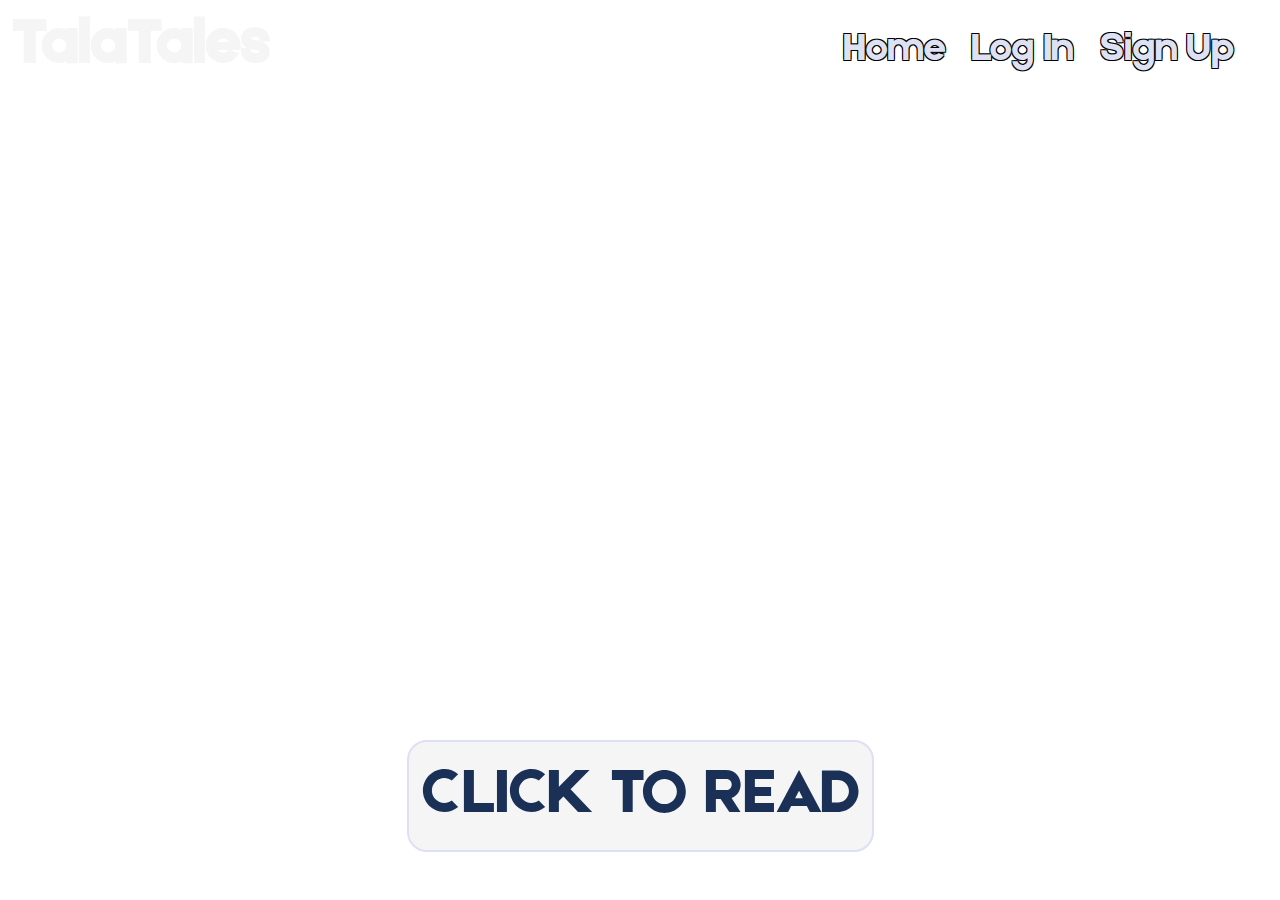
==== index.html @ 78aa2ef5 "Add files via upload" ====
<!DOCTYPE html>
<html lang="en">
    <head>
        <meta charset="utf-8">
        <meta name="viewport" content="width=device-width, initial-scale=1, shrink-to-fit=no">
        <title>TalaTales</title>
        <link rel="stylesheet" href="style/style.css">
        <link href="https://cdn.jsdelivr.net/npm/bootstrap@5.3.3/dist/css/bootstrap.min.css" rel="stylesheet" integrity="sha384-QWTKZyjpPEjISv5WaRU9OFeRpok6YctnYmDr5pNlyT2bRjXh0JMhjY6hW+ALEwIH" crossorigin="anonymous">
        <script src="https://cdn.jsdelivr.net/npm/bootstrap@5.3.3/dist/js/bootstrap.bundle.min.js" integrity="sha384-YvpcrYf0tY3lHB60NNkmXc5s9fDVZLESaAA55NDzOxhy9GkcIdslK1eN7N6jIeHz" crossorigin="anonymous"></script>
        <script src="https://code.jquery.com/jquery-3.7.1.min.js" integrity="sha256-/JqT3SQfawRcv/BIHPThkBvs0OEvtFFmqPF/lYI/Cxo=" crossorigin="anonymous"></script>
    </head>
    <body>
        <div class="container-fluid vh-100 overflow-hidden index">
            <header>
                <nav class="navbar navbar-expand-lg bg-transparent">
                    <h1 class="brand">TalaTales</h1>
                    <button class="navbar-toggler border-none" type="button" data-bs-toggle="offcanvas" data-bs-target="#offcanvasNavbar" aria-controls="offcanvasNavbar" aria-label="Toggle navigation">
                        <svg xmlns="http://www.w3.org/2000/svg" width="28" height="28" fill="#FFFFFF" class="bi bi-list" viewBox="0 0 16 16">
                            <path fill-rule="evenodd" d="M2.5 12a.5.5 0 0 1 .5-.5h10a.5.5 0 0 1 0 1H3a.5.5 0 0 1-.5-.5m0-4a.5.5 0 0 1 .5-.5h10a.5.5 0 0 1 0 1H3a.5.5 0 0 1-.5-.5m0-4a.5.5 0 0 1 .5-.5h10a.5.5 0 0 1 0 1H3a.5.5 0 0 1-.5-.5"/>
                        </svg>
                    </button>
                    <div class="sidebar offcanvas offcanvas-end" tabindex="-1" id="offcanvasNavbar" aria-labelledby="offcanvasNavbarLabel">
                        <div class="offcanvas-header text-lighblue border-bottom">
                            <h1 class="brand" id="offcanvasNavbarLabel">TalaTales</h1>
                            <button type="button" class="btn-close" data-bs-dismiss="offcanvas" aria-label="Close"></button>
                        </div>
                        <div class="offcanvas-body">
                            <ul class="navbar-nav justify-content-end flex-grow-1 pe-3">
                                <li class="nav-item">
                                    <a class="nav-link" href="home.html">Home</a>
                                </li>
                                <li class="nav-item">
                                    <a class="nav-link" href="login.html">Log In</a>
                                </li>
                                <li class="nav-item">
                                    <a class="nav-link" href="signup.html">Sign Up</a>
                                </li>
                            </ul>
                        </div>
                    </div>
                </nav>
            </header>

            <div class="d-flex justify-content-center text-center fixed-bottom mb-5">
                <a href="user/home.html" class="btn index-btn" style="background-color: whitesmoke; color: #1A3057; border: 2px solid #DEE0F3 ; border-radius: 20px;">
                    CLICK TO READ
                </a>
            </div>
        </div>
    </body>
</html>
---- style/style.css ----
@font-face {
    font-family: 'Etna';
    src: url('Etna-Sans-serif.otf') format('opentype');
}
* {
    margin: 0;
    padding: 0;
    box-sizing: border-box;
    scroll-behavior: smooth;
    font-family: 'Etna', sans-serif;
}
.brand {
    font-size: 64px;
    font-weight: bold;
    color: whitesmoke;
}
.navbar-nav .nav-item .nav-link {
    text-shadow: -1px -1px 0 #000000, 1px -1px 0 #000000, -1px 1px 0 #000000, 1px 1px 0 #000000;
    color: #DEE0F3; 
    font-size: 40px;
    text-align: center;
    font-weight: 500;
    padding: 5px 10px;
    margin-right: 10px;
    transition: color 0.3s, border-color 0.3s;
}
.navbar-nav .nav-item .nav-link:hover {
    border-bottom: 2px solid #1A3057;
    color:#1A3057;
}
.navbar-nav .nav-item .link-nav {
    text-decoration: none;
    color: #1A3057; 
    font-size: 32px;
    font-weight: 500;
    padding: 10px 20px;
    margin-right: 10px;
}
.offcanvas-body .ms-auto {
    padding: 10px 20px;
    margin-right: 10px;
}
.log-out {
    text-decoration: none;
    color: #1A3057; 
    font-size: 28px;
    font-weight: 500;
}
.index {
    background: url('https://github.com/Nthnnn26/talatales/blob/main/assets/index.png?raw=true');
    background-blend-mode: multiply;
    background-size: cover;
    background-position: center;
    background-repeat: no-repeat;
}
.search-view {
    background: url('https://github.com/Nthnnn26/talatales/blob/main/assets/search_bg.png?raw=true');
    background-blend-mode: multiply;
    background-size: cover;
    background-position: center;
    background-repeat: no-repeat;
    width: 100%;
    height: 50vh;
}
body .index-btn {
    font-size: 4rem;
}
.login-brand {
    font-size: 110px;
    color: #6C628D; 
    padding: 10px 20px;
}
.color-purple {
    color: #6C628D;
}
body .access-btn {
    width: 150px;
    background-color: #6C628D;
    color: whitesmoke;
}
body .access-btn:hover {
    background-color: #6C628D;
    color: whitesmoke;
    transform: scale(1.1); 
    transition: transform 0.3s ease;
}
.searchbar {
    width: 400px;
    background-color: #FFFFFF;
    border: 3px solid #DEE0F3;
    border-radius: 20px;
    padding: 9px;
    display: flex;
    align-items: center;
    justify-content: space-around;
}
input {
    border: none;
    outline: none;
    background: none;
}
.glass:hover {
    color: #1A3057;
    cursor: pointer;
}
.scrollable {
    overflow-x: auto;
    white-space: nowrap;
    -webkit-overflow-scrolling: touch;
    scrollbar-width: none;
}
.scrollable::-webkit-scrollbar {
    display: none;
}
.btn-cat {
    border-top-left-radius: 10px;
    border-top-right-radius: 10px;
    border-bottom-left-radius: 0px;
    border-bottom-right-radius: 0px;
    display: inline-block;
    font-size: 24px;
    color: #6C628D; 
    min-width: 170px;
    min-height: 50px;
    border: none;
    border-right: 2px solid #808080;
    background-color: white;
}
.active-cat {
    background-color: #DEE0F3;      
}
.favorite {
    background-size: cover;
    background-position: center;
    background-repeat: no-repeat;
    position: absolute; 
    top: 0; 
    right: 0; 
    margin-right: 30px; 
    cursor: pointer;
}
@media (max-width: 576px) {
    .brand {
        font-size: 32px;
    }
    body .sidebar {
        background-color: rgb(255, 255, 255, 0.15);
        backdrop-filter: blur(16px);    
    }
    .index {
        background: url('https://github.com/Nthnnn26/talatales/blob/main/assets/mob_index.png?raw=true');
        background-blend-mode: multiply;
        background-size: cover;
        background-position: center;
        background-repeat: no-repeat;
    }
    .search-view {
        height: 30vh;
    }
    body .index-btn {
       font-size: 2rem; 
    }
    .login-brand {
        font-size: 64px; 
    }
    .about-content {
        flex-direction: column; 
        text-align: center;              
    }
}
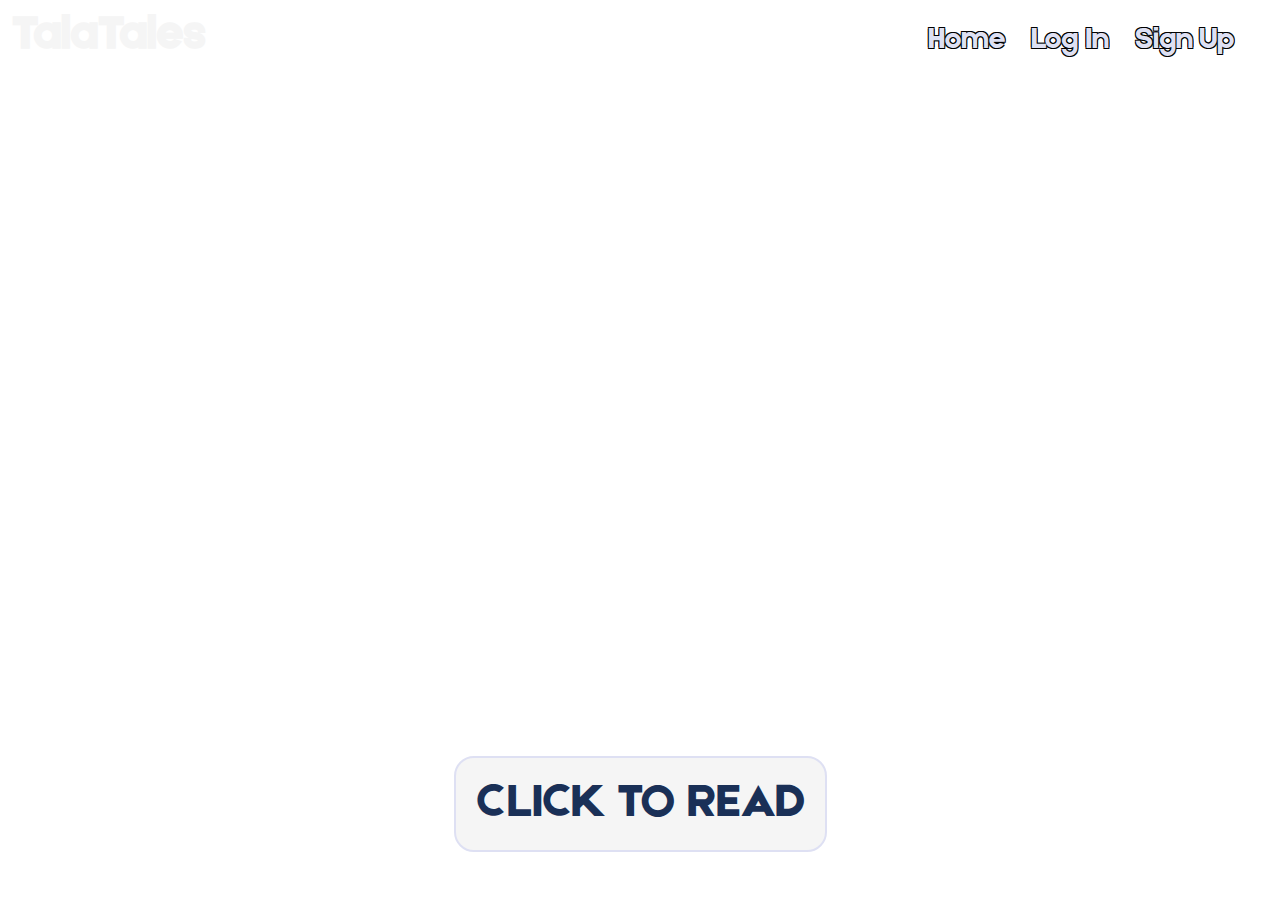
==== commit de269e12: "Add files via upload" ====
--- a/index.html
+++ b/index.html
@@ -42,7 +42,7 @@
             </header>
 
             <div class="d-flex justify-content-center text-center fixed-bottom mb-5">
-                <a href="user/home.html" class="btn index-btn" style="background-color: whitesmoke; color: #1A3057; border: 2px solid #DEE0F3 ; border-radius: 20px;">
+                <a href="user/home.html" class="index-btn" style="background-color: whitesmoke; color: #1A3057; border: 2px solid #DEE0F3 ; border-radius: 20px;">
                     CLICK TO READ
                 </a>
             </div>
--- a/style/style.css
+++ b/style/style.css
@@ -10,14 +10,14 @@
     font-family: 'Etna', sans-serif;
 }
 .brand {
-    font-size: 64px;
+    font-size: 48px;
     font-weight: bold;
     color: whitesmoke;
 }
 .navbar-nav .nav-item .nav-link {
     text-shadow: -1px -1px 0 #000000, 1px -1px 0 #000000, -1px 1px 0 #000000, 1px 1px 0 #000000;
     color: #DEE0F3; 
-    font-size: 40px;
+    font-size: 30px;
     text-align: center;
     font-weight: 500;
     padding: 5px 10px;
@@ -31,7 +31,7 @@
 .navbar-nav .nav-item .link-nav {
     text-decoration: none;
     color: #1A3057; 
-    font-size: 32px;
+    font-size: 24px;
     font-weight: 500;
     padding: 10px 20px;
     margin-right: 10px;
@@ -43,7 +43,7 @@
 .log-out {
     text-decoration: none;
     color: #1A3057; 
-    font-size: 28px;
+    font-size: 22px;
     font-weight: 500;
 }
 .index {
@@ -62,8 +62,14 @@
     width: 100%;
     height: 50vh;
 }
-body .index-btn {
-    font-size: 4rem;
+.index-btn {
+    font-size: 3rem;
+    text-decoration: none;
+    padding: 10px 20px;
+}
+.index-btn:hover {
+    transform: scale(1.1); 
+    transition: transform 0.3s ease;
 }
 .login-brand {
     font-size: 110px;
@@ -73,14 +79,19 @@
 .color-purple {
     color: #6C628D;
 }
-body .access-btn {
-    width: 150px;
+.access-btn {
+    width: 100%;
+    height: auto;
+    font-size: 1.3rem;
+    padding: 5px 10px;
+    border-radius: 15px;
+    border: none;
     background-color: #6C628D;
     color: whitesmoke;
-}
-body .access-btn:hover {
-    background-color: #6C628D;
-    color: whitesmoke;
+    text-decoration: none;
+    margin-block-start: auto;
+}
+.access-btn:hover {
     transform: scale(1.1); 
     transition: transform 0.3s ease;
 }
@@ -89,7 +100,6 @@
     background-color: #FFFFFF;
     border: 3px solid #DEE0F3;
     border-radius: 20px;
-    padding: 9px;
     display: flex;
     align-items: center;
     justify-content: space-around;
@@ -129,15 +139,79 @@
 .active-cat {
     background-color: #DEE0F3;      
 }
-.favorite {
+body .favorite {
+    background-image: url('https://github.com/Nthnnn26/talatales/blob/main/assets/favorite.png?raw=true'); 
     background-size: cover;
     background-position: center;
     background-repeat: no-repeat;
     position: absolute; 
+    width: 70px; 
+    height: 90px; 
     top: 0; 
     right: 0; 
     margin-right: 30px; 
     cursor: pointer;
+}
+footer {
+    background-image: url('https://github.com/Nthnnn26/talatales/blob/main/assets/footer.png?raw=true'); 
+    background-size: cover;
+    background-position: center;
+    background-repeat: no-repeat;    
+    height: 450px; 
+    display: flex;   
+    justify-content: center;
+    align-items: center;
+    position: relative;
+}
+.about-content{
+    flex-direction: row;
+}
+.back-btn svg {
+    width: 24px; 
+    height: 24px;
+}
+.story-view {
+    display: none;
+}
+#slow, #laugh, #run, #amused, #consented, #sight,
+#beside, #sleeping, #steadily, #goal, #swiftest {
+    position: absolute;
+    display: none;
+    background-color: #CBC0ED;
+    padding: 10px;
+    border: none;
+    border-radius: 25px;
+    text-align: left;
+}
+.highlighted-text, .highlighted-text1, .highlighted-text2, .highlighted-text3, .highlighted-text4, 
+.highlighted-text5, .highlighted-text6, .highlighted-text7, .highlighted-text8, .highlighted-text9,
+ .highlighted-text10 {
+    color: #6C628D;
+    text-decoration: underline;
+    cursor: pointer;
+}
+.text {
+    color: #DBDBDB;
+
+}
+.game-view .game-btn {
+    border: none;
+    background: transparent;
+    border-radius: 25px;
+}
+.game-view .game-btn:hover {
+    border: 5px solid #DEE0F3;
+}
+.quiz-bee, .memory-game, .spelling-bee {
+    display: none;
+}
+body .modal-transparent {
+    background: transparent;
+    border: none;
+}
+.modal-content .popup{
+   width: 60%;
+   height: auto;
 }
 @media (max-width: 576px) {
     .brand {
@@ -154,17 +228,60 @@
         background-position: center;
         background-repeat: no-repeat;
     }
+    .col-brand {
+        width: 30%;
+        height: auto;
+    }
     .search-view {
         height: 30vh;
     }
-    body .index-btn {
+    .index-btn {
        font-size: 2rem; 
     }
     .login-brand {
         font-size: 64px; 
+    }
+    body .favorite {
+        background-image: url('https://github.com/Nthnnn26/talatales/blob/main/assets/favorite.png?raw=true'); 
+        background-size: cover;
+        background-position: center;
+        background-repeat: no-repeat;
+        position: absolute; 
+        width: 50px; 
+        height: 70px; 
+        top: 0; 
+        right: 0; 
+        margin-right: 30px; 
     }
     .about-content {
         flex-direction: column; 
         text-align: center;              
     }
-}
+    footer {
+        height: 450px;
+        background-image: url('https://github.com/Nthnnn26/talatales/blob/main/assets/mob_footer.png?raw=true');
+        background-size: cover;
+        background-position: center;
+        background-repeat: no-repeat; 
+    }
+    .container-fluid button svg {
+        width: 45px; 
+        height: 45px;
+    }
+    body .back-btn svg {
+        width: 18px;  
+        height: 18px;
+    }
+    .game-view .game-btn {
+        width: 150px;
+        height: auto;
+    }
+    .choices-btn img {
+        width: 90%;
+        height: auto;
+    }
+    .modal-content .popup{
+        width: 40%;
+        height: auto;
+     }
+}
